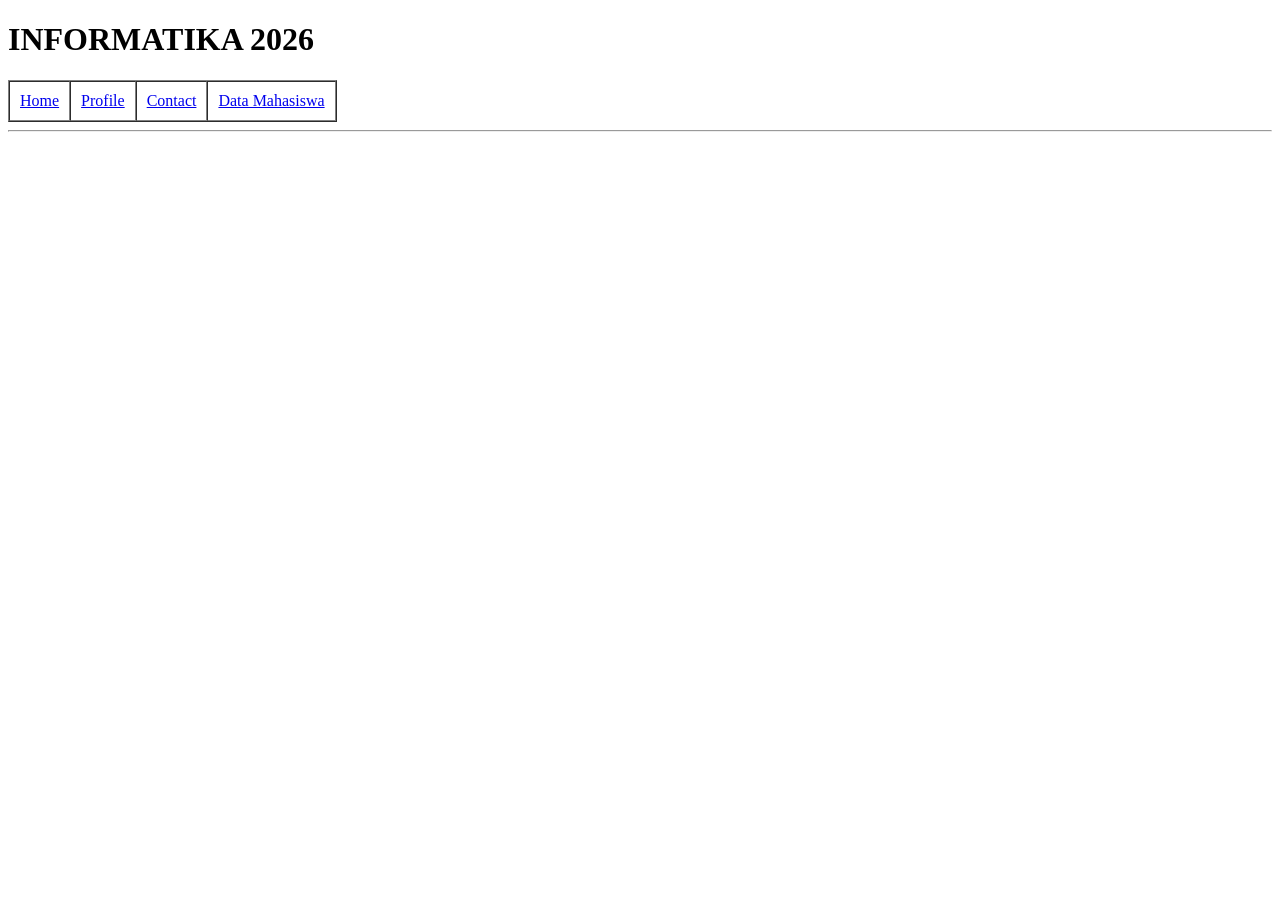
==== contact.html @ 90aa97cc "add table data mahasiswa,,materi today" ====
<!DOCTYPE html>
<html>
<head>
    <meta charset="UTF-8">
    <meta name="viewport" content="width=device-width, initial-scale=1.0">
    <title>Contact</title>
</head>
<body>
    <h1>INFORMATIKA 2026</h1>
    <table border="1" cellspacing="0" cellpadding="10">
        <tr>
            <td><a href="index.html">Home</a></td>
            <td><a href="profile.html">Profile</a></td>
            <td><a href="contact.html">Contact</a></td>
            <td><a href="mahasiswa.html">Data Mahasiswa</a></td>
        </tr>
    </table>
    <hr/>
</body>
</html>
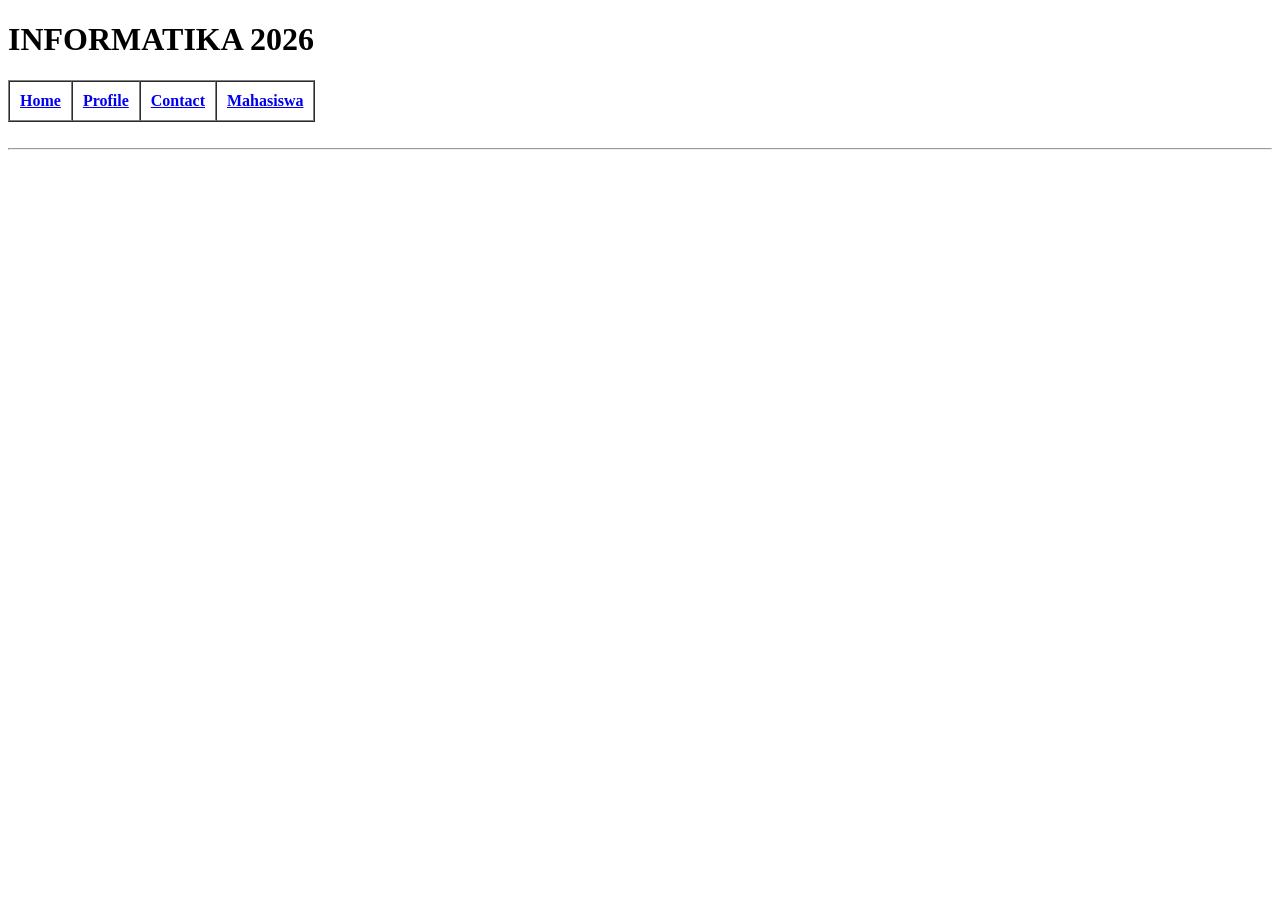
==== commit bd7cab36: "add everything" ====
--- a/contact.html
+++ b/contact.html
@@ -1,20 +1,22 @@
 <!DOCTYPE html>
-<html>
+<html lang="en">
 <head>
     <meta charset="UTF-8">
     <meta name="viewport" content="width=device-width, initial-scale=1.0">
-    <title>Contact</title>
+    <title>Contact | Informatics</title>
 </head>
 <body>
     <h1>INFORMATIKA 2026</h1>
-    <table border="1" cellspacing="0" cellpadding="10">
+    <table border = "1" cellspacing = "0" cellpadding = "10px">
         <tr>
-            <td><a href="index.html">Home</a></td>
-            <td><a href="profile.html">Profile</a></td>
-            <td><a href="contact.html">Contact</a></td>
-            <td><a href="mahasiswa.html">Data Mahasiswa</a></td>
+            <th><a href="index.html">Home</a></th>
+            <th><a href="profile.html">Profile</a></th>
+            <th><a href="contact.html">Contact</a></th>
+            <th><a href="mahasiswa.html">Mahasiswa</a></th>
         </tr>
+      
     </table>
+    <br>
     <hr/>
 </body>
 </html>
